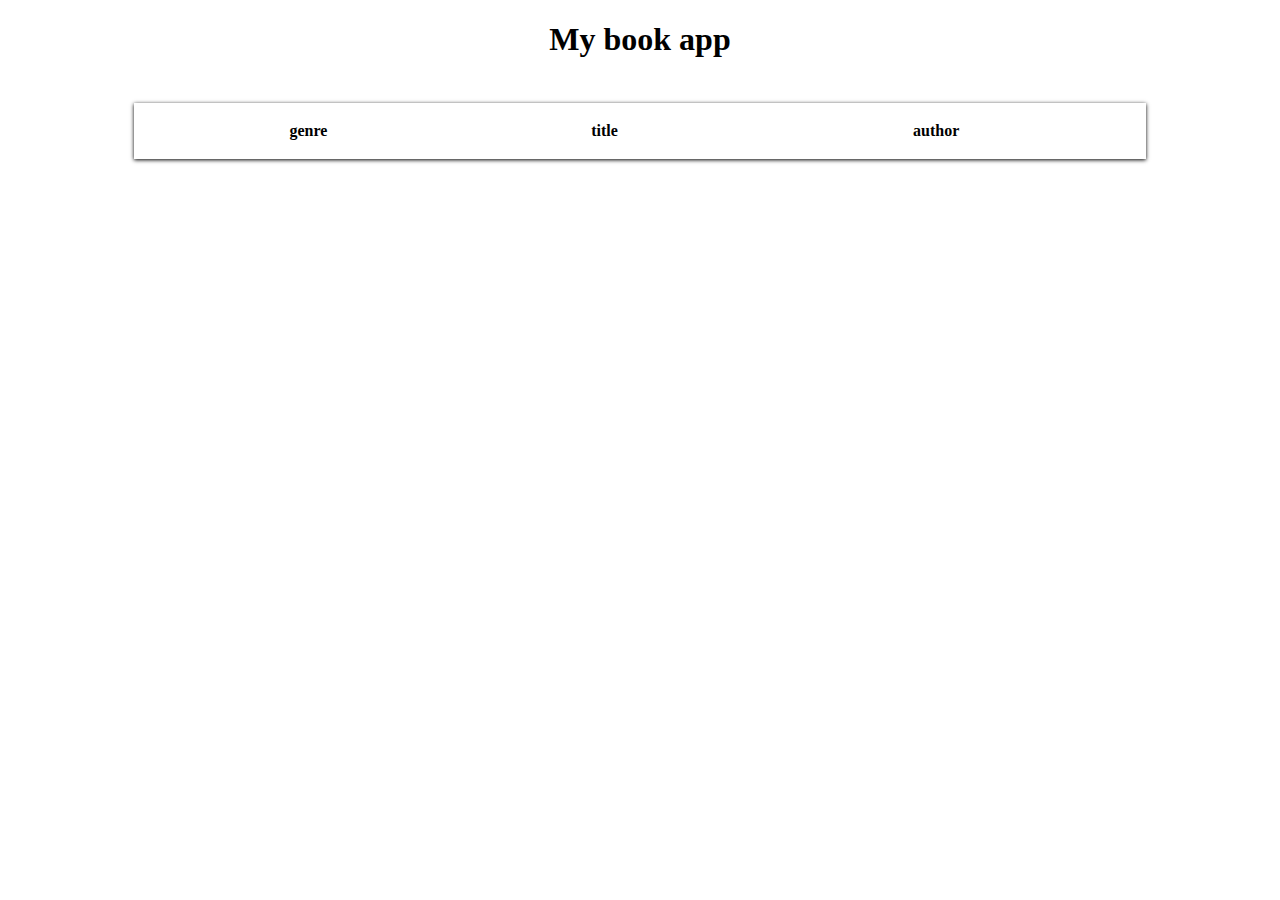
==== index.html @ 686ccb91 "commit book list" ====
<!DOCTYPE html>
<html lang="en">
<head>
    <meta charset="UTF-8">
    <meta name="viewport" content="width=device-width, initial-scale=1.0">
    <title>Document</title>
    <link rel="stylesheet" href="style.css">
    <script src="/the-debuggers/index.js"></script>
</head>

<body>
    <h1>
        My book app
    </h1>
    <!-- <input type="text" type="button" placeholder="GENRE,TITLE,AUTHOR">
    <button onclick="" btn btn>SEARCH</button> -->
    <table class="table table-striped mt-5">
​
         <thead>
           <tr>
            <th>genre</th>
             <th>title</th>
             <th>author</th>
             
           </tr>
         </thead>
​
         <tbody id="book-list"></tbody>
​
       </table>

</body>
</html>
---- style.css ----
/* .table-box {
    margin: 50px auto;
}
.table-row {
display: table;
width: 80%;
margin: 5px auto;
font-family: cursive;
background-color: transparent;
padding: 8px 0;
box-shadow: 0 1px 4px 0;
}
.table-cell{
    display: table-cell;
    width: 80%;
    text-align: center;
    padding:4px 0;
    border-right: 1px solid;
    vertical-align: middle;
   
    
}
h1{
    text-align: center;
} */
.table {
    margin: 50px auto;
    display: table;
    width: 80%;
    margin: 5px auto;
    font-family: cursive;
    background-color: transparent;
    padding: 8px 0;
    box-shadow: 0 1px 4px 0;
    text-align: center;
    border-spacing: 4px 10px;
}
td{
    
}
    


h1{
        text-align: center;
    }
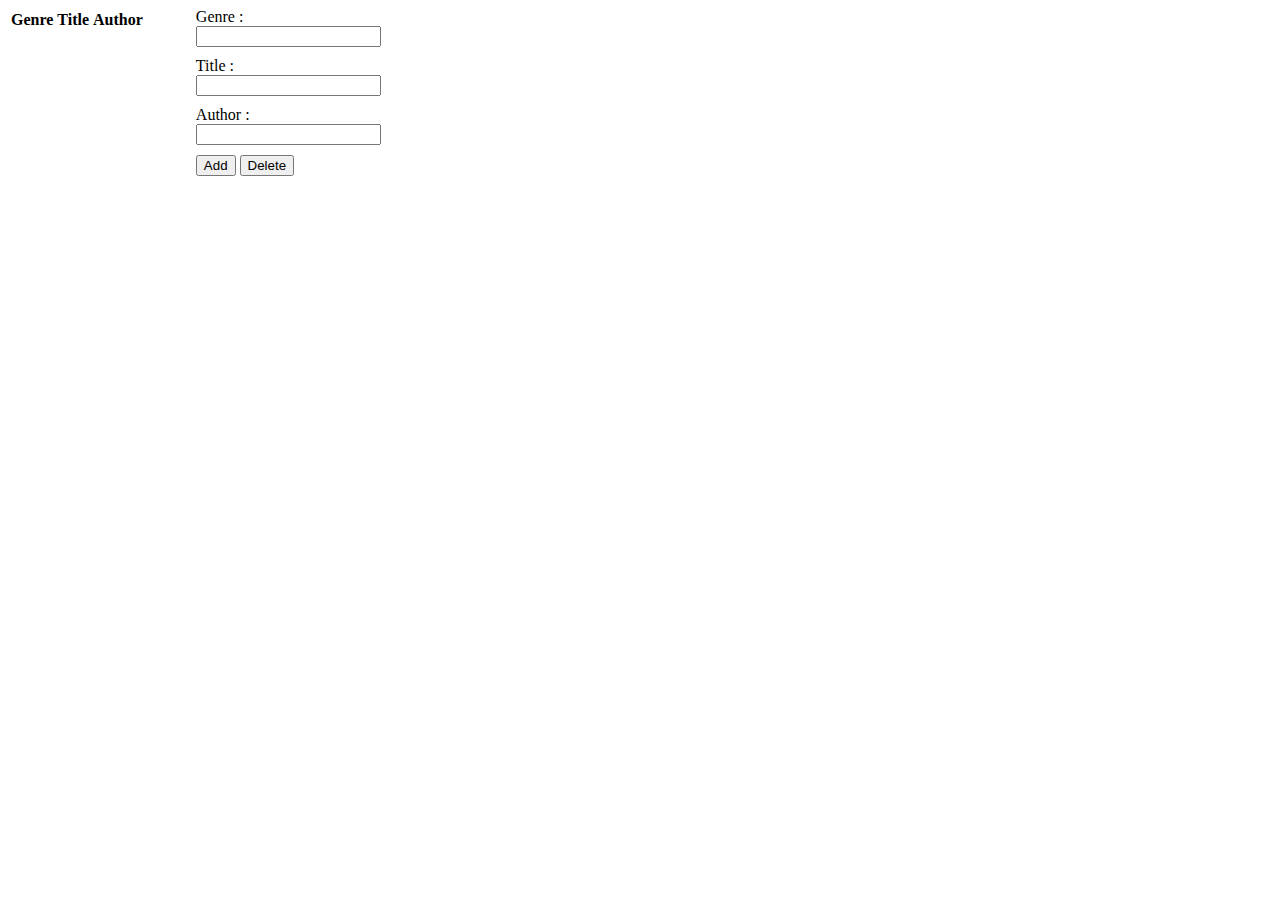
==== commit 48cbf79b: "demo of adding object in  table" ====
--- a/index.html
+++ b/index.html
@@ -3,31 +3,32 @@
 <head>
     <meta charset="UTF-8">
     <meta name="viewport" content="width=device-width, initial-scale=1.0">
-    <title>Document</title>
-    <link rel="stylesheet" href="style.css">
-    <script src="/the-debuggers/index.js"></script>
+    <title>Practice of debuggers</title>
+    <link rel="stylesheet" href="index.js">
+    <link rel="stylesheet" href="index.css">
+
 </head>
+<body>
+    <div class="container">
+        <div class="tab tab-1">
+            <table id="table" boder="1">
+                <tr>
+                    <th>Genre</th>
+                    <th>Title</th>
+                    <th>Author</th>
+                </tr>
+            </table> 
+        </div>
 
-<body>
-    <h1>
-        My book app
-    </h1>
-    <!-- <input type="text" type="button" placeholder="GENRE,TITLE,AUTHOR">
-    <button onclick="" btn btn>SEARCH</button> -->
-    <table class="table table-striped mt-5">
-​
-         <thead>
-           <tr>
-            <th>genre</th>
-             <th>title</th>
-             <th>author</th>
-             
-           </tr>
-         </thead>
-​
-         <tbody id="book-list"></tbody>
-​
-       </table>
+        <div class="tab tab-2">
+            Genre :<input type="text" name="genre" id="genre">
+            Title :<input type="text" name="title" id="title">
+            Author :<input type="text" name="author" id="author">
 
+            <button onclick="addHtmlTableRow()";>Add</button>
+            <button>Delete</button>
+        </div>
+
+    </div>
 </body>
 </html>--- a/index.css
+++ b/index.css
@@ -0,0 +1,13 @@
+.container{
+    overflow: hidden;
+}
+.tab{
+    float: left;
+}
+.tab-2{
+    margin-left: 50px;
+}
+.tab-2 input{
+    display: block;
+    margin-bottom: 10px;
+}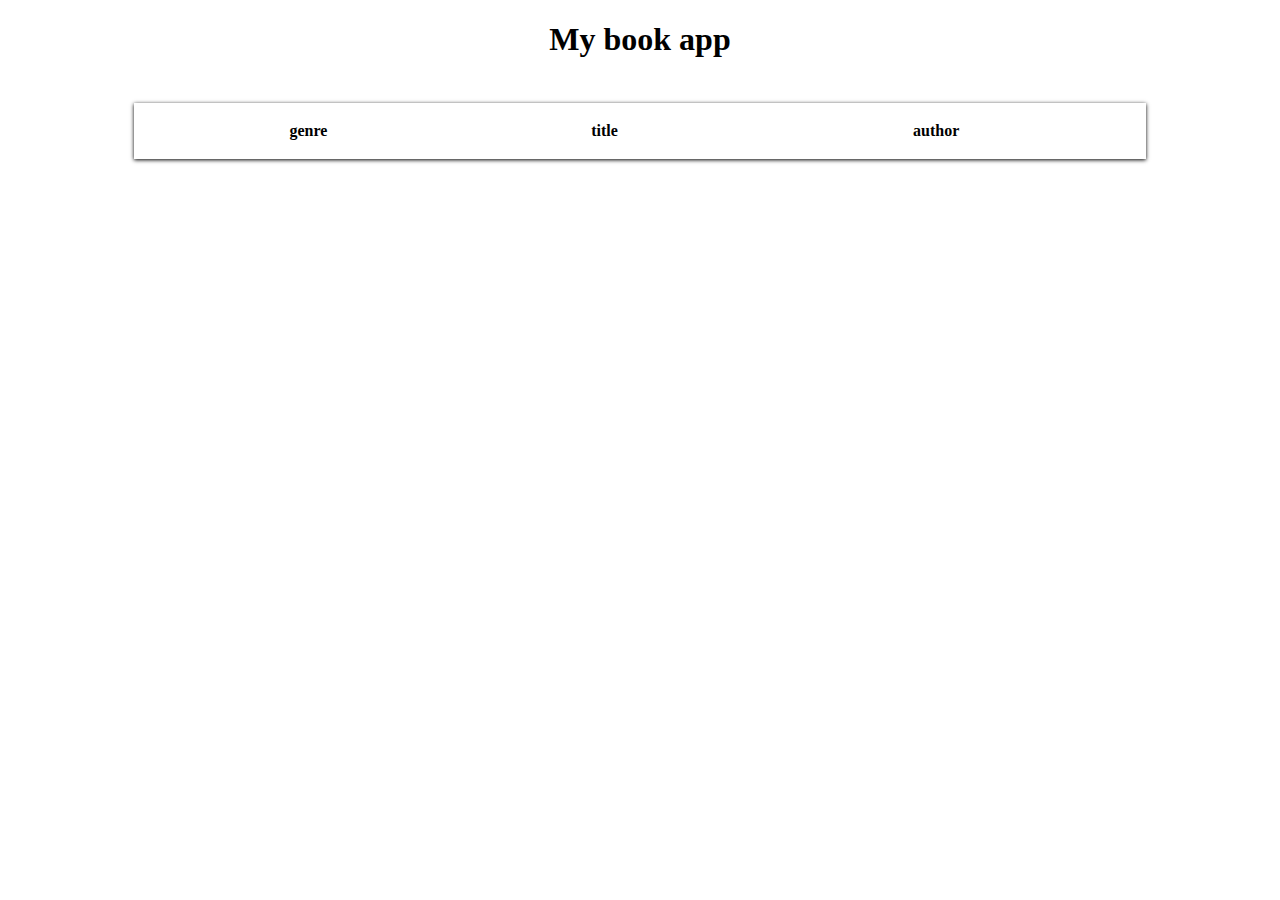
==== commit 82862dc7: "add the link that links js file" ====
--- a/index.html
+++ b/index.html
@@ -3,32 +3,31 @@
 <head>
     <meta charset="UTF-8">
     <meta name="viewport" content="width=device-width, initial-scale=1.0">
-    <title>Practice of debuggers</title>
-    <link rel="stylesheet" href="index.js">
-    <link rel="stylesheet" href="index.css">
+    <title>Document</title>
+    <link rel="stylesheet" href="style.css">
+    <script src=index.js"></script>
+</head>
 
-</head>
 <body>
-    <div class="container">
-        <div class="tab tab-1">
-            <table id="table" boder="1">
-                <tr>
-                    <th>Genre</th>
-                    <th>Title</th>
-                    <th>Author</th>
-                </tr>
-            </table> 
-        </div>
+    <h1>
+        My book app
+    </h1>
+    <!-- <input type="text" type="button" placeholder="GENRE,TITLE,AUTHOR">
+    <button onclick="" btn btn>SEARCH</button> -->
+    <table class="table table-striped mt-5">
+​
+         <thead>
+           <tr>
+            <th>genre</th>
+             <th>title</th>
+             <th>author</th>
+             
+           </tr>
+         </thead>
+​
+         <tbody id="book-list"></tbody>
+​
+       </table>
 
-        <div class="tab tab-2">
-            Genre :<input type="text" name="genre" id="genre">
-            Title :<input type="text" name="title" id="title">
-            Author :<input type="text" name="author" id="author">
-
-            <button onclick="addHtmlTableRow()";>Add</button>
-            <button>Delete</button>
-        </div>
-
-    </div>
 </body>
-</html>+</html>
--- a/style.css
+++ b/style.css
@@ -0,0 +1,47 @@
+/* .table-box {
+    margin: 50px auto;
+}
+.table-row {
+display: table;
+width: 80%;
+margin: 5px auto;
+font-family: cursive;
+background-color: transparent;
+padding: 8px 0;
+box-shadow: 0 1px 4px 0;
+}
+.table-cell{
+    display: table-cell;
+    width: 80%;
+    text-align: center;
+    padding:4px 0;
+    border-right: 1px solid;
+    vertical-align: middle;
+   
+    
+}
+h1{
+    text-align: center;
+} */
+.table {
+    margin: 50px auto;
+    display: table;
+    width: 80%;
+    margin: 5px auto;
+    font-family: cursive;
+    background-color: transparent;
+    padding: 8px 0;
+    box-shadow: 0 1px 4px 0;
+    text-align: center;
+    border-spacing: 4px 10px;
+}
+td{
+    
+}
+    
+
+
+h1{
+        text-align: center;
+    }
+
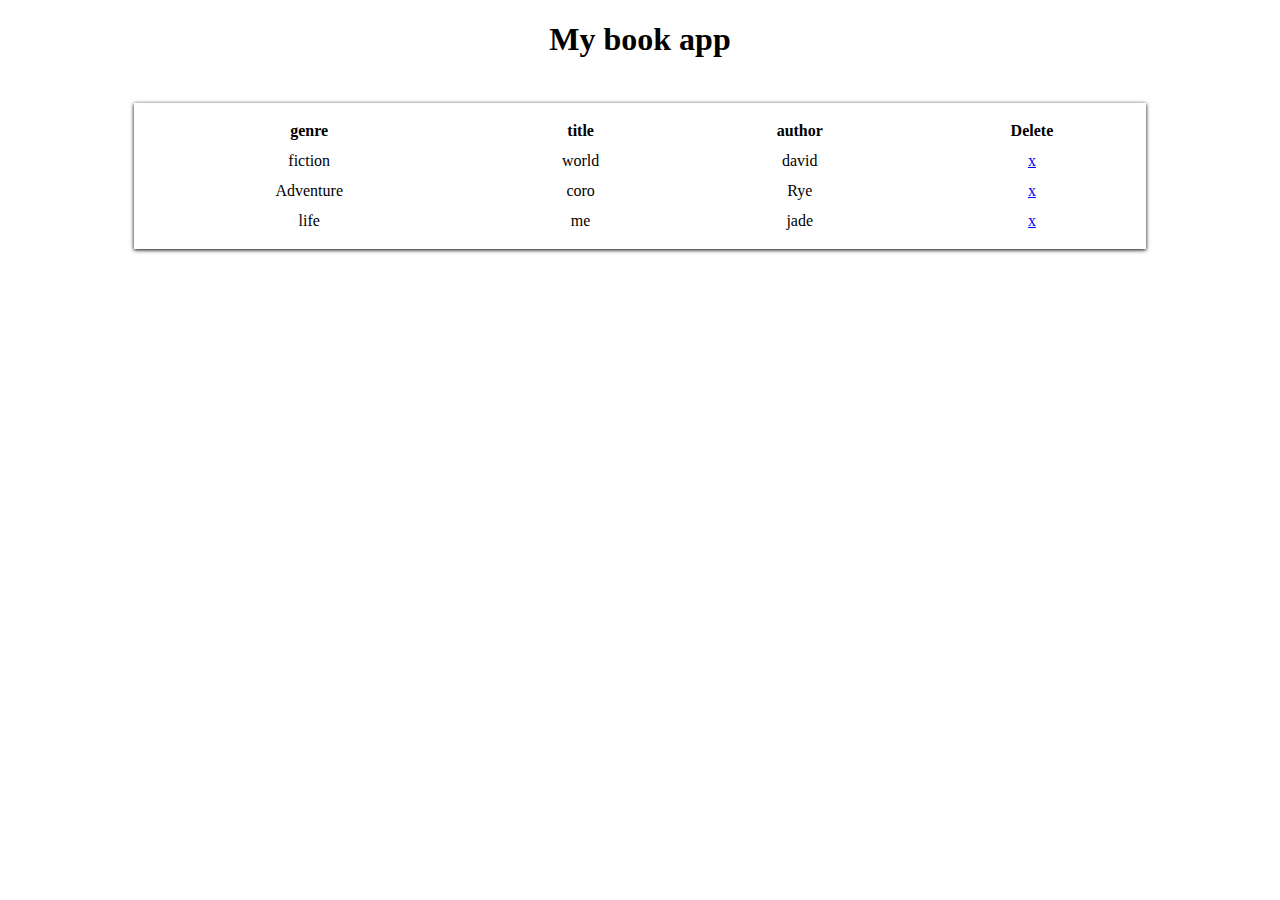
==== commit 7a862043: "add changes on index.js" ====
--- a/index.html
+++ b/index.html
@@ -5,7 +5,7 @@
     <meta name="viewport" content="width=device-width, initial-scale=1.0">
     <title>Document</title>
     <link rel="stylesheet" href="style.css">
-    <script src=index.js"></script>
+    <script src="index.js"></script>
 </head>
 
 <body>
@@ -21,6 +21,7 @@
             <th>genre</th>
              <th>title</th>
              <th>author</th>
+             <th>Delete</th>
              
            </tr>
          </thead>
@@ -30,4 +31,4 @@
        </table>
 
 </body>
-</html>
+</html>